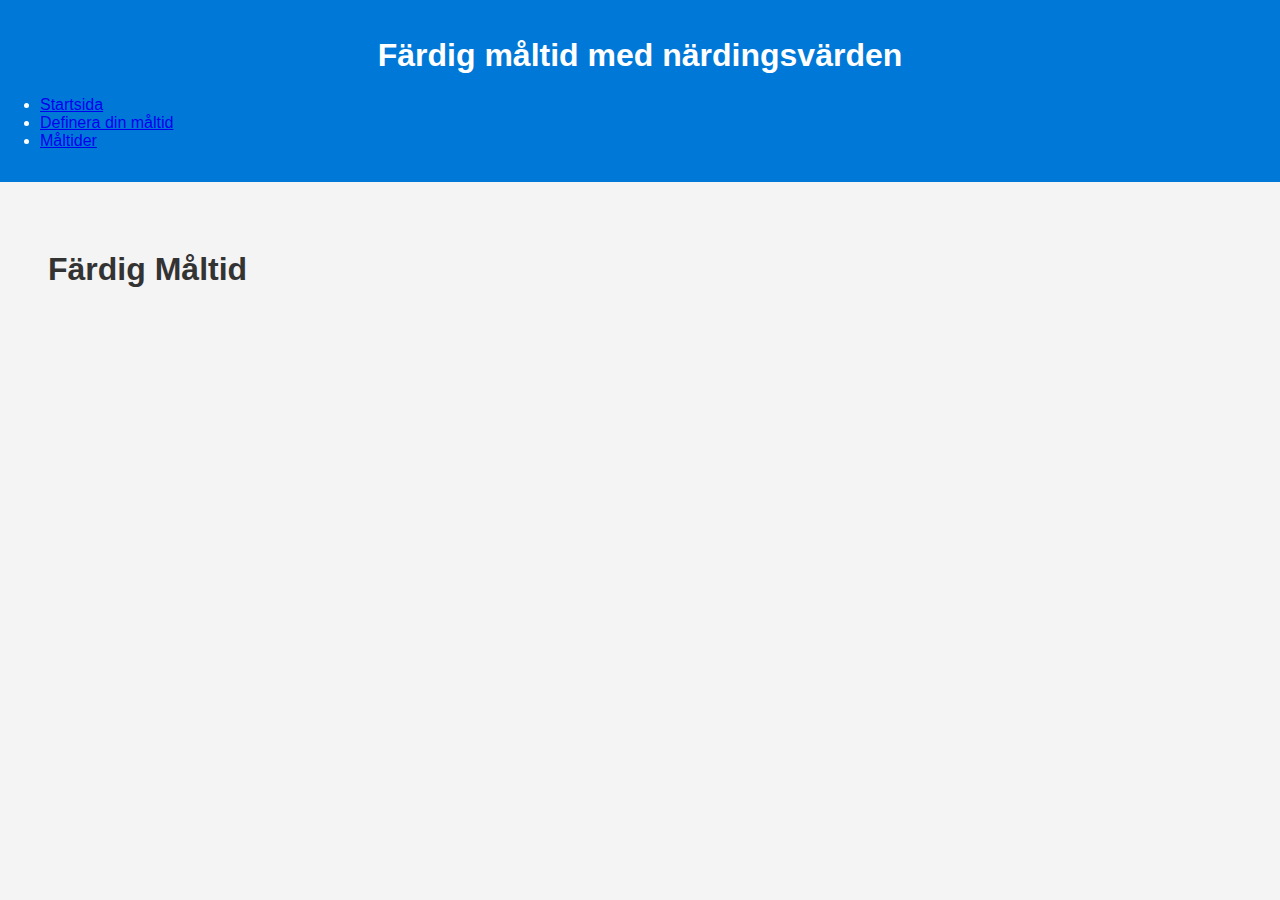
==== färdigMåltid.html @ 1f725291 "Gjort massor" ====
<!DOCTYPE html>
<html lang="en">
<head>
    <meta charset="UTF-8">
    <meta name="viewport" content="width=device-width, initial-scale=1.0">
    <link rel="stylesheet" href="css/style.css">
    <title>Färdig måltid</title>
</head>
<body>
    <header>
        <h1>Färdig måltid med närdingsvärden</h1>
        <ul id="meny" class="meny"></ul>
    </header>
    <main>
        <div id="färdig" class="cardContainer"></div>
    </main>



    <script src="script/finished.js"></script>
    <script src="script/meny.js"></script>
</body>
</html>
---- css/style.css ----
body {
    font-family: Arial, sans-serif;
    margin: 0;
    padding: 0;
    background-color: #f4f4f4;
    color: #333;
}
header {
    background-color: #0078d7;
    color: white;
    padding: 1rem 0;
    text-align: center;
}
main {
    padding: 2rem;
    text-align: center;
}
.search-container {
    margin-top: 1rem;
}
.search-container input[type="text"] {
    padding: 0.5rem;
    width: 60%;
    max-width: 400px;
    border: 1px solid #ccc;
    border-radius: 4px;
}
.search-container button {
    padding: 0.5rem 1rem;
    background-color: #0078d7;
    color: white;
    border: none;
    border-radius: 4px;
    cursor: pointer;
}
.search-container button:hover {
    background-color: rgb(0, 90, 158);
}

.cardContainer
{
    display: flex;
    flex-wrap: wrap;
    gap: 16px;
    padding: 16px;

}
.card
{
    flex: 1 1 250px;
    max-width: 250px;
    border: 2px solid black;
    padding: 10px;
    border-radius: 10px;
    background-color: beige;
    box-shadow: 10px 10px 50px rgba(0, 90, 158, 0.6);

}

.card h3
{
    text-align: left;
}

.slider
{
    align-items: left;
}

.meny
{
    text-align: left;
}

.vikt
{
    text-align: left;
}

.slider 
{
    margin: 10px;
}

button 
{
    margin: 4px;
}

button:hover
{
    background-color: #0078d7;
    color: white;
}
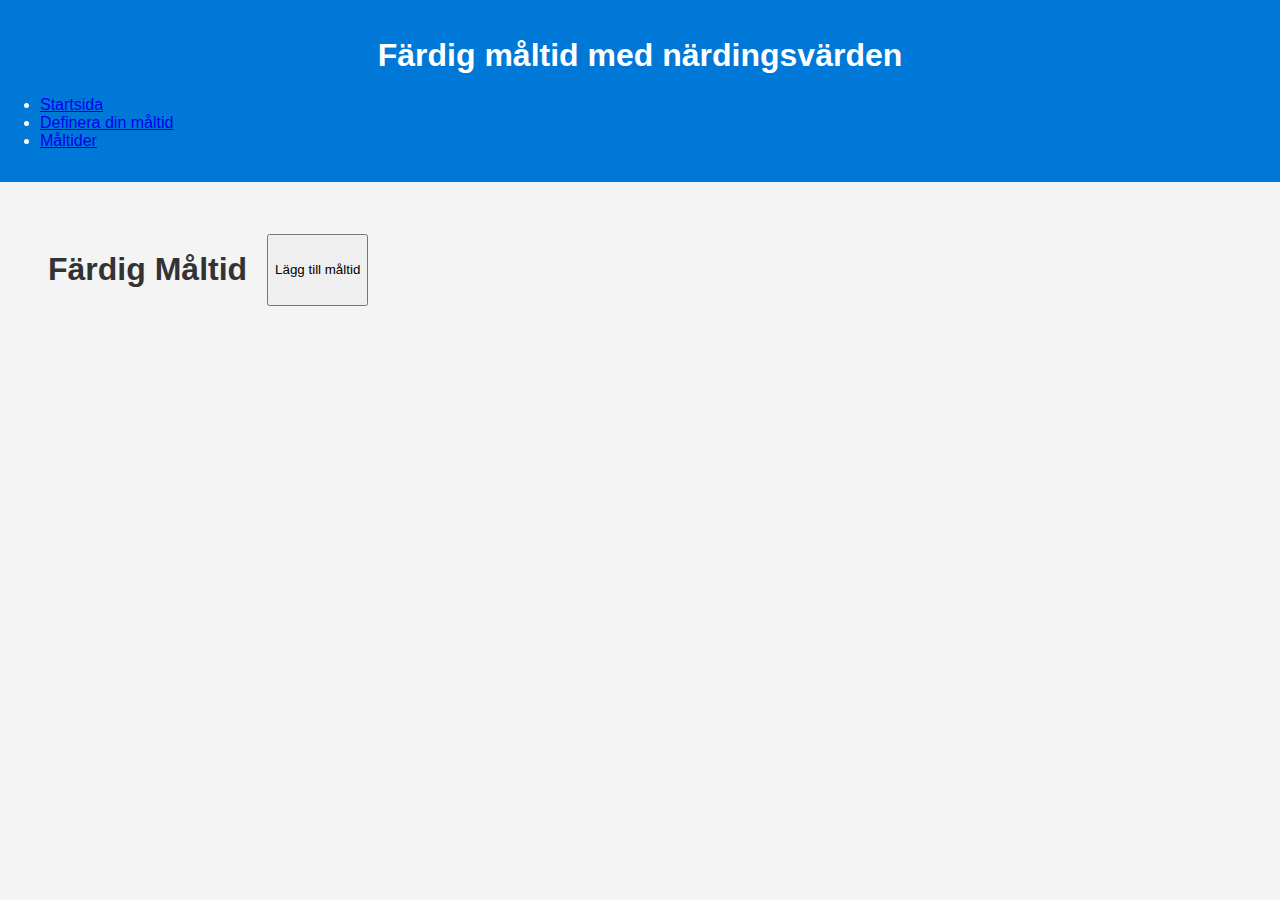
==== commit ee53e793: "Klar för dagen! :)" ====
--- a/färdigMåltid.html
+++ b/färdigMåltid.html
@@ -13,6 +13,9 @@
     </header>
     <main>
         <div id="färdig" class="cardContainer"></div>
+        <div id="addFood"></div>
+            
+        
     </main>
 
 
